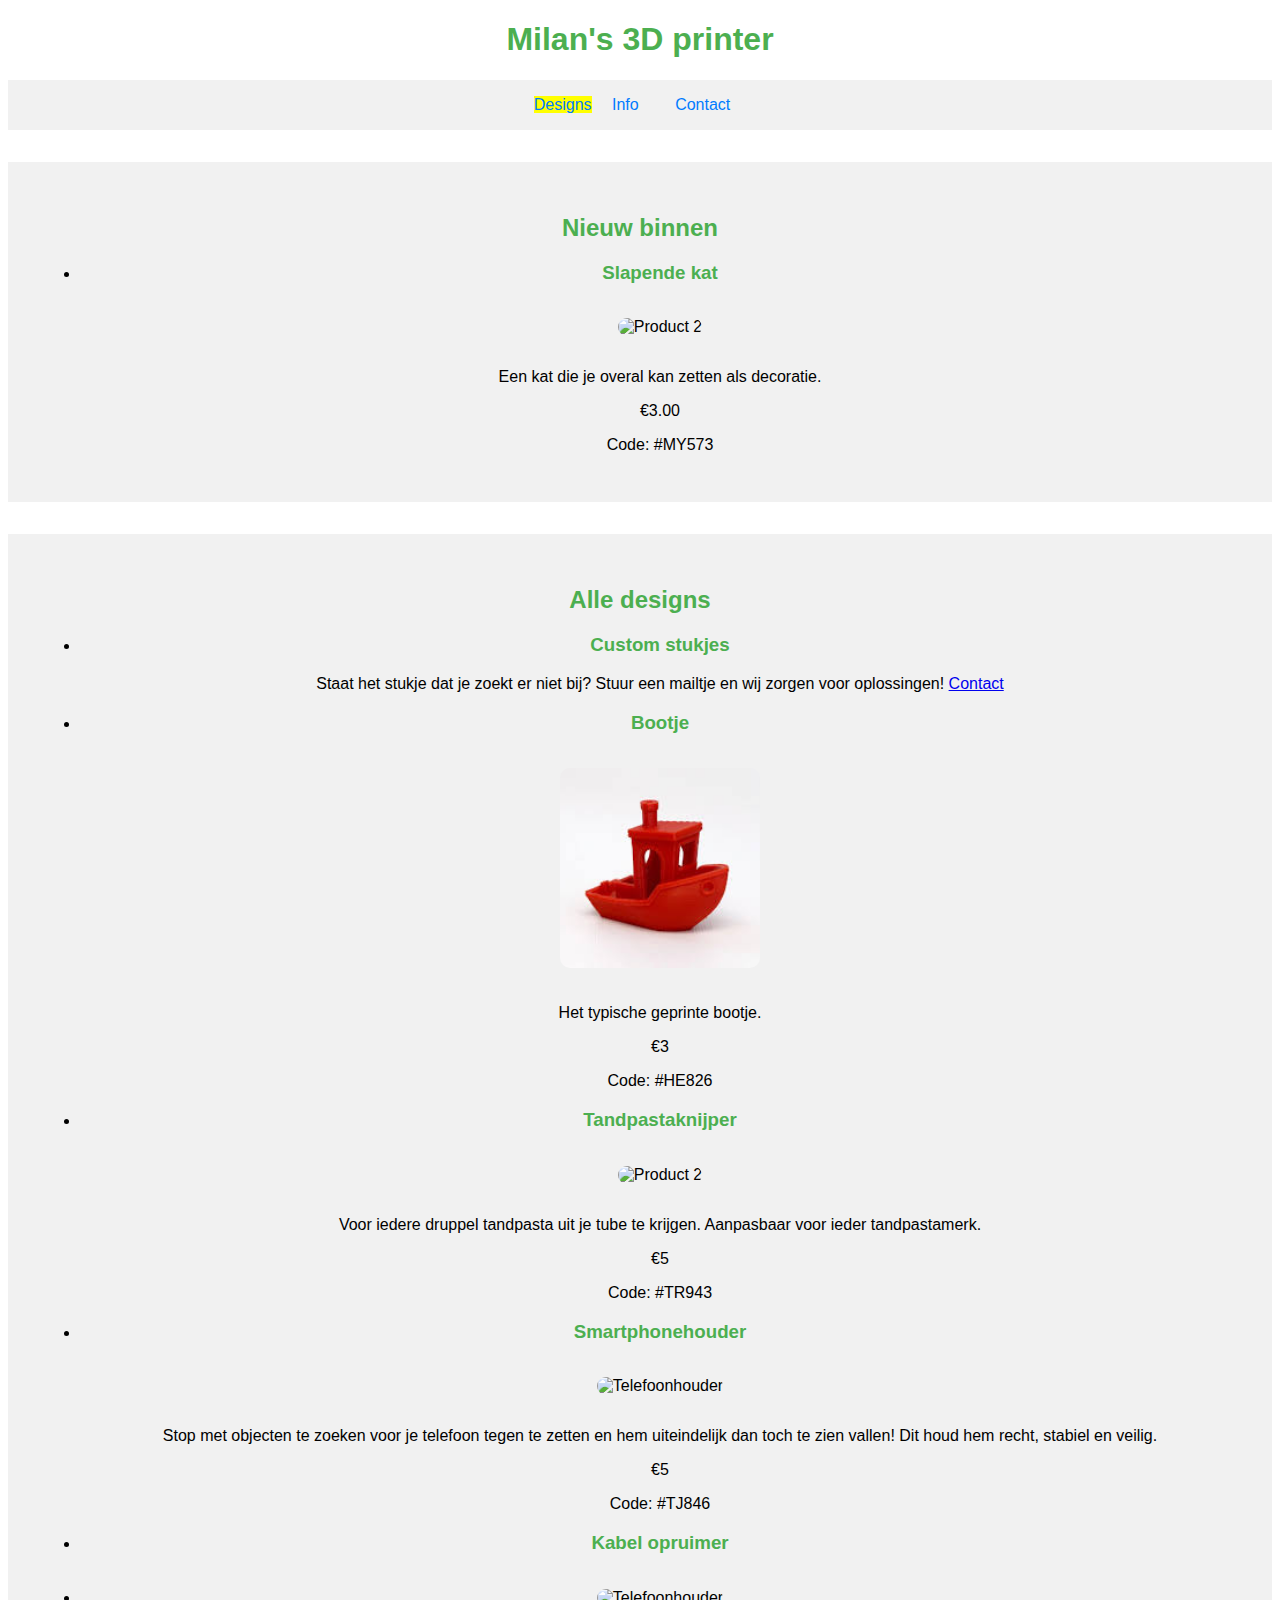
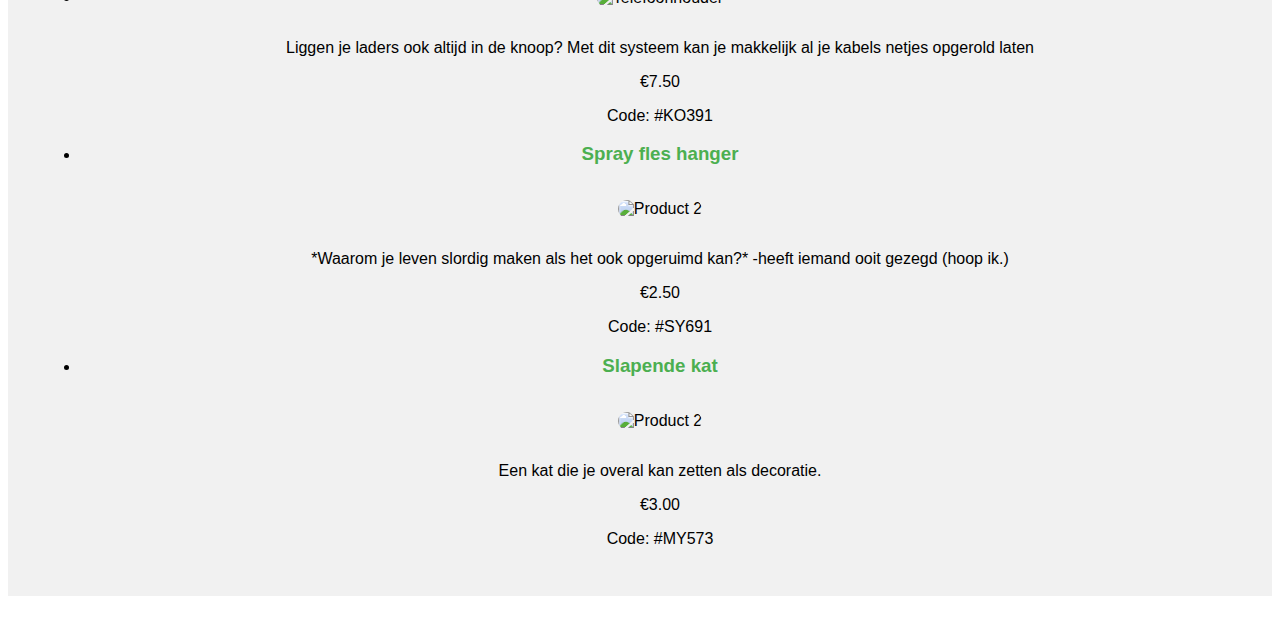
==== Index.html @ 8955dfba "Add files via upload" ====
<!DOCTYPE html>
<html>
  <head>
     
    <link rel="icon" href="https://i.postimg.cc/tJYqffQd/yes.png" type="image/x-icon">
    <title>Milan's 3D printer</title>
    <link rel="stylesheet" href="/Opmaak/style.CSS">
  
  </head>
  <body>
    <h1>Milan's 3D printer</h1>
    <nav>
      <ul>
        <mark><a href="/Index.html">Designs</a></mark>
        <li><a href="/subpaginas/Info.html">Info</a></li>
        <li><a href="/subpaginas/contact.html">Contact</a></li>
      </ul>
    </nav>
    <section id="featured-products">
      <h2>Nieuw binnen</h2>
      <ul>
      
       <li>
        <h3>Slapende kat</h3>
        <img src="https://i.postimg.cc/BQJcLf97/292cde6a-dcd0-4b25-b002-bbda59b0103d.jpg" alt="Product 2">
        <p>Een kat die je overal kan zetten als decoratie.
          <p>€3.00</p>  Code: #MY573</p>
     </li>  
      </ul>
    </section>
    <section id="all-products">
      <h2>Alle designs</h2>
      <ul>
      <li><h3>Custom stukjes</h3>
        <p>Staat het stukje dat je zoekt er niet bij? Stuur een mailtje en wij zorgen voor oplossingen! 
          <a href="/subpaginas/contact.html">Contact</a></li> </p>
        

      </li>

        <li>
          <h3>Bootje</h3>
          <img src="[data-uri]" alt="Bootje">
          <p>Het typische geprinte bootje.</p>
               <p>€3</p> 
                Code: #HE826
          </p>
        </li>
        
          <li>
            <h3>Tandpastaknijper</h3>
            <img src="https://media.printables.com/media/prints/127610/images/1229690_1086cbc6-46b8-4062-94be-05b63dc11327/thumbs/cover/640x480/jpg/20220201_220752.webp" alt="Product 2">
            <p>Voor iedere druppel tandpasta uit je tube te krijgen. Aanpasbaar voor ieder tandpastamerk.
              <p>€5</p>  Code: #TR943</p>
         </li>  
         <li>
          <h3>Smartphonehouder</h3>
          <img src="https://media.printables.com/media/prints/109551/images/1083144_85fcf989-e51f-4b82-83f9-b8be593ac87a/thumbs/cover/640x480/jpg/phone-holder3.webp" alt="Telefoonhouder">
          <p>Stop met objecten te zoeken voor je telefoon tegen te zetten en hem uiteindelijk dan toch te zien vallen! Dit houd hem recht, stabiel en veilig.<p>€5</p>  Code: #TJ846 </p>
        </li>
       
        <li>
          <h3>Kabel opruimer</h3>
          <li>
            <img src="https://media.printables.com/media/prints/289859/images/2570183_648de6fd-88b1-4b38-8e17-622f8c7ab4b0/thumbs/cover/640x480/jpg/img_4073.webp" alt="Telefoonhouder">
            <p>Liggen je laders ook altijd in de knoop? Met dit systeem kan je makkelijk al je kabels netjes opgerold laten  <p>€7.50</p> Code: #KO391</p>
          </li>     
        <li>
            <h3>Spray fles hanger</h3>
            <img src="https://media.printables.com/media/prints/286256/images/2525332_be40ef89-47d6-41dd-97b9-e88a7d4bd1e7/thumbs/cover/1280x960/jpg/20220930_152315.webp" alt="Product 2">
            <p>*Waarom je leven slordig maken als het ook opgeruimd kan?* -heeft iemand ooit gezegd (hoop ik.)
              <p>€2.50</p>  Code: #SY691</p>
         </li>  
         <li>
            <h3>Slapende kat</h3>
            <img src="https://i.postimg.cc/BQJcLf97/292cde6a-dcd0-4b25-b002-bbda59b0103d.jpg" alt="Product 2">
            <p>Een kat die je overal kan zetten als decoratie.
              <p>€3.00</p>  Code: #MY573</p>
         </li>  
        </li>
---- Opmaak/style.CSS ----
.content {
  width: 1;
}

body {
    font-family: Arial, sans-serif;
    text-align: center;
  }
  h1, h2, h3 {
    color: #4CAF50;
  }
  nav {
    background-color: #f1f1f1;
    padding: 1em;
    text-align: center;
  }
  nav ul {
    list-style-type: none;
    margin: 0;
    padding: 0;
  }
  nav li {
    display: inline-block;
    margin: 0 1em;
  }
  nav a {
    color: #007bff;
    text-decoration: none;
  }
  section {
    background-color: #f1f1f1;
    padding: 2em;
    margin: 2em 0;
  }
  img {
    width: 200px;
    height: 200px;
    object-fit: cover;
    object-position: center;
    border-radius: 10px;
    margin: 1em;
  }
  button {
    background-color: #4CAF50;
    color: white;
    padding: 0.5em 1em;
    border: none;
    border-radius: 5px;
    cursor: pointer;
  }
  @media only screen and (max-width: 600px) {
    body {
      font-size: 20px;
    }
    /* Make the font size larger for clickable elements */
    a, button, h1, h2, h3 {
      font-size: 18px;
    }
  }
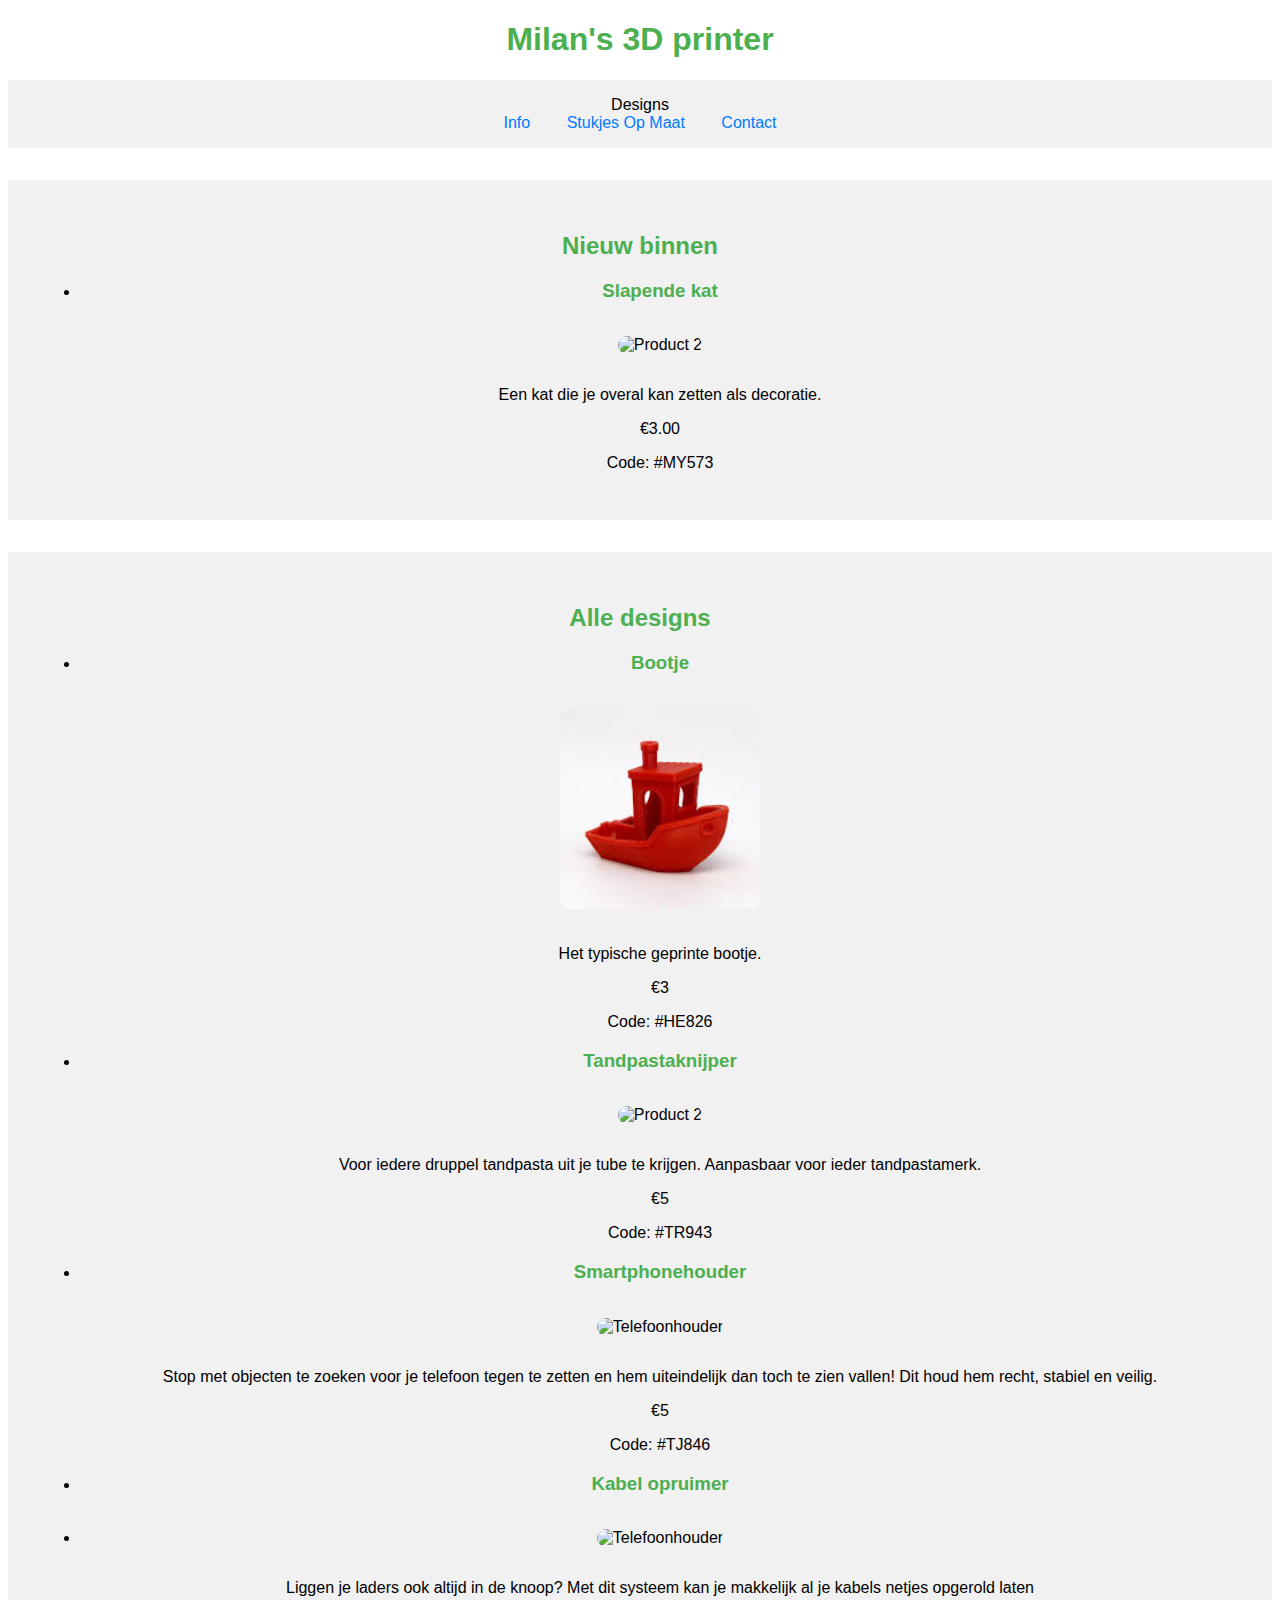
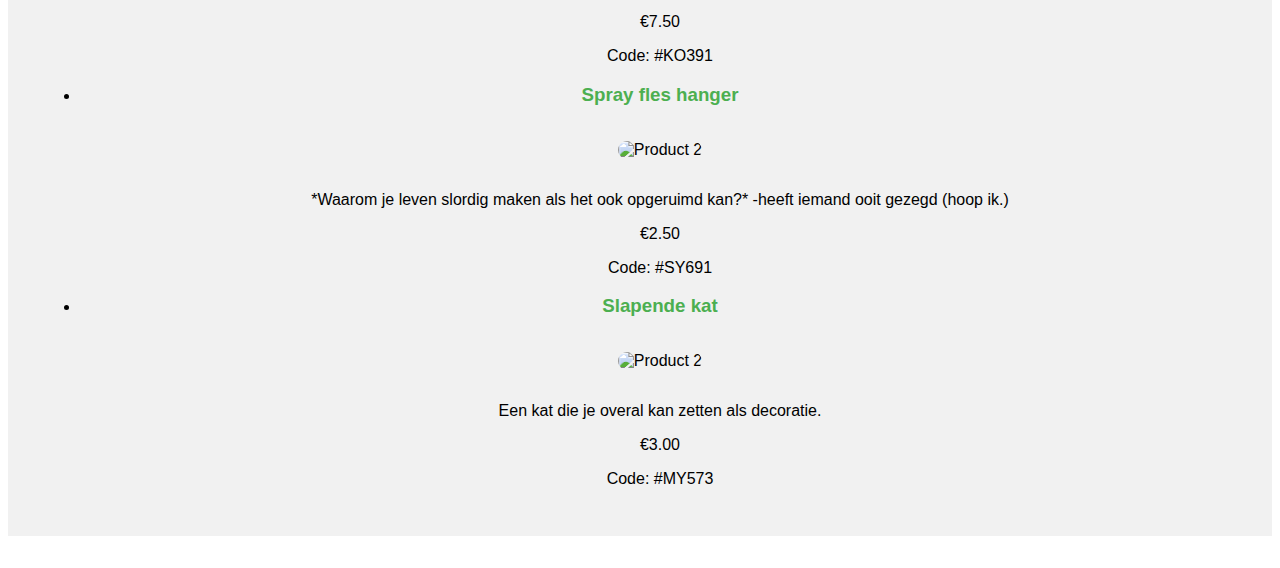
==== commit f2b81358: "Update Index.html" ====
--- a/Index.html
+++ b/Index.html
@@ -11,10 +11,11 @@
     <h1>Milan's 3D printer</h1>
     <nav>
       <ul>
-        <mark><a href="/Index.html">Designs</a></mark>
+        <div class="text">Designs</div>
         <li><a href="/subpaginas/Info.html">Info</a></li>
+        <li><a href="../subpaginas/custom.html">Stukjes Op Maat</a></li>
         <li><a href="/subpaginas/contact.html">Contact</a></li>
-      </ul>
+     </ul>
     </nav>
     <section id="featured-products">
       <h2>Nieuw binnen</h2>
@@ -31,11 +32,7 @@
     <section id="all-products">
       <h2>Alle designs</h2>
       <ul>
-      <li><h3>Custom stukjes</h3>
-        <p>Staat het stukje dat je zoekt er niet bij? Stuur een mailtje en wij zorgen voor oplossingen! 
-          <a href="/subpaginas/contact.html">Contact</a></li> </p>
-        
-
+     
       </li>
 
         <li>
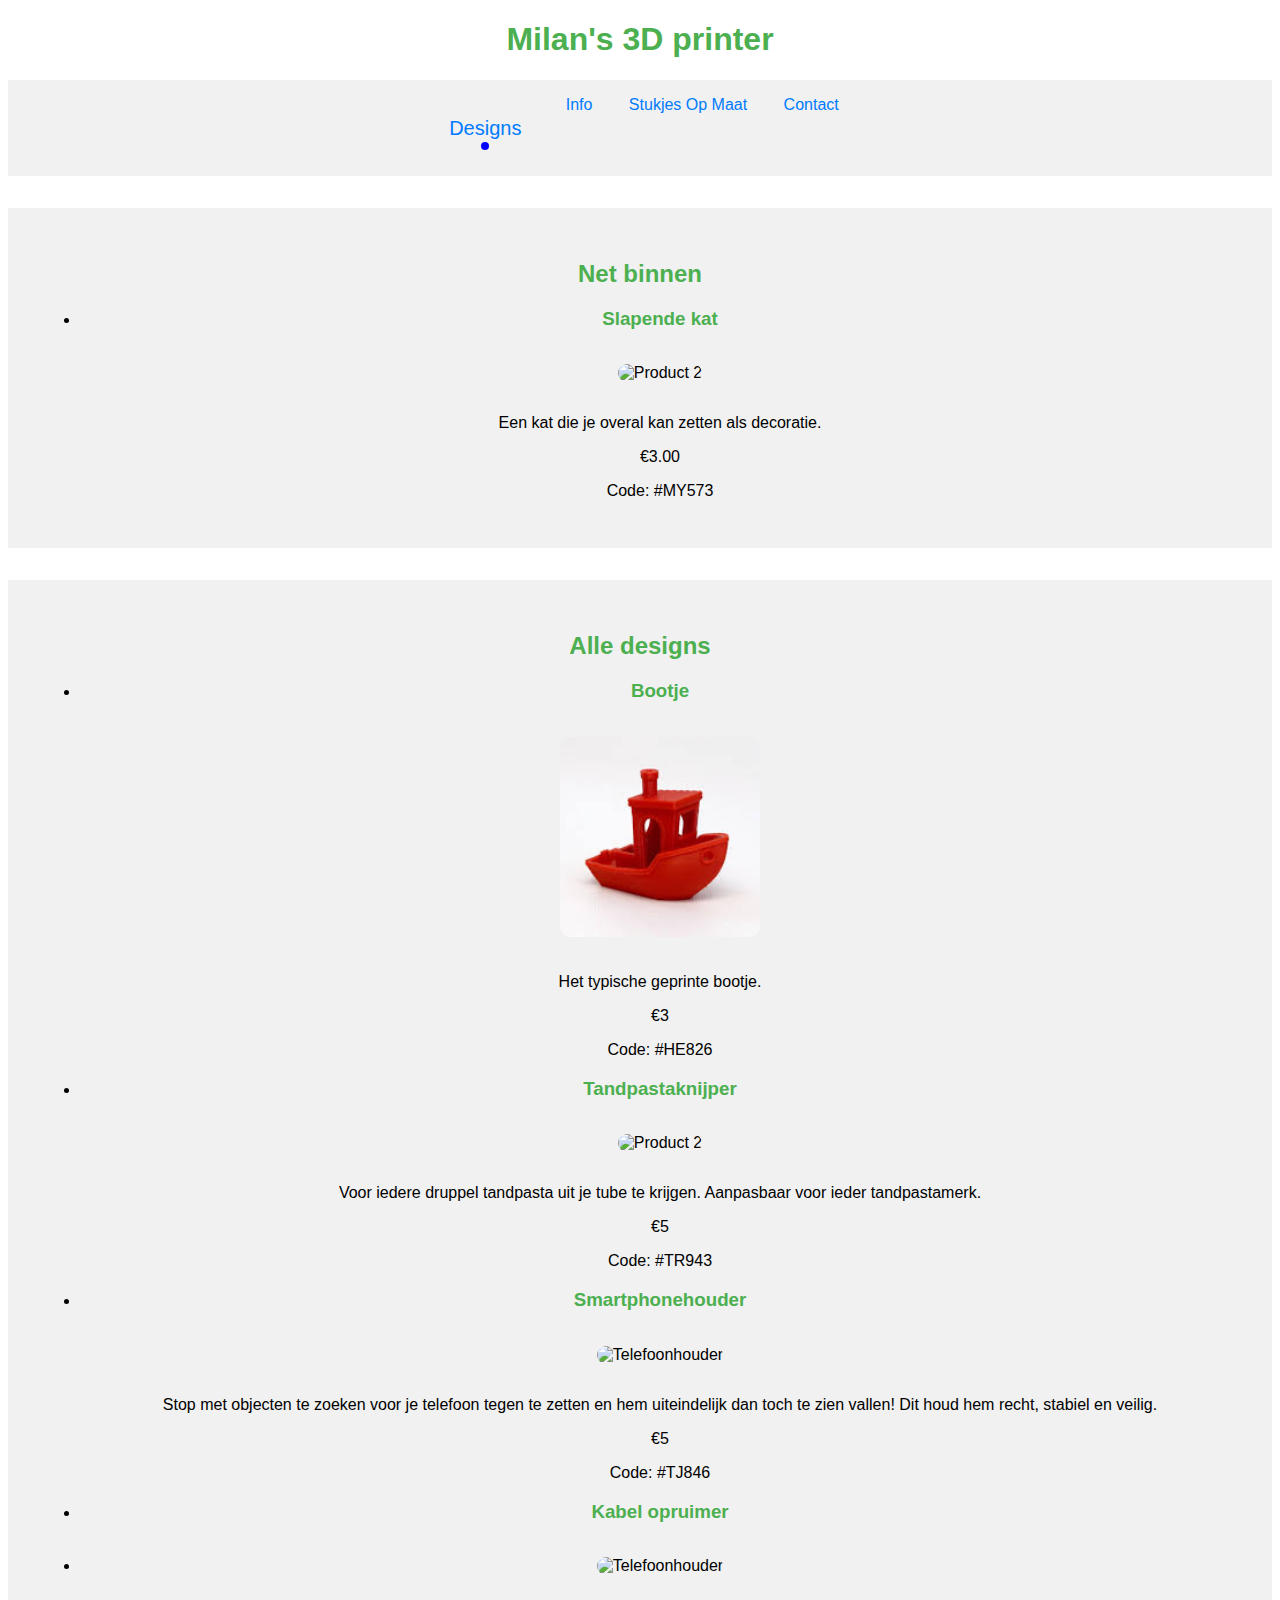
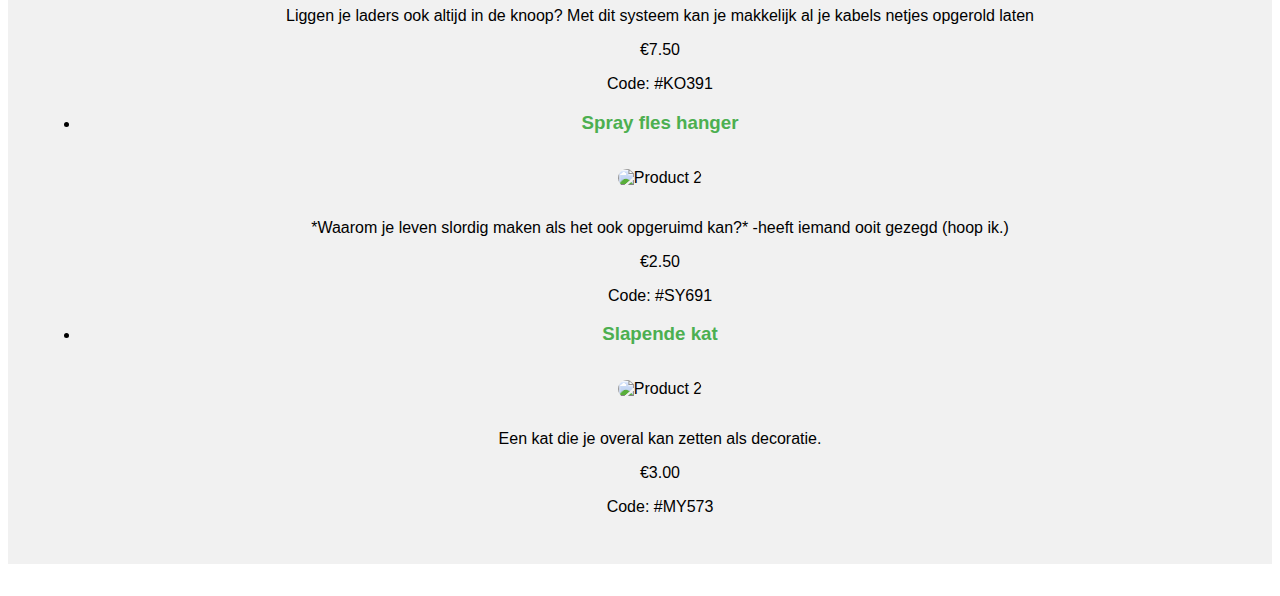
==== commit 4ede9cb7: "Update Index.html" ====
--- a/Index.html
+++ b/Index.html
@@ -18,7 +18,7 @@
      </ul>
     </nav>
     <section id="featured-products">
-      <h2>Nieuw binnen</h2>
+      <h2>Net binnen</h2>
       <ul>
       
        <li>
--- a/Opmaak/style.CSS
+++ b/Opmaak/style.CSS
@@ -5,6 +5,7 @@
 body {
     font-family: Arial, sans-serif;
     text-align: center;
+   
   }
   h1, h2, h3 {
     color: #4CAF50;
@@ -57,4 +58,31 @@
       font-size: 18px;
     }
   }
+  body { text-align: center; }
 
+  .text {
+    display: inline-block;
+    vertical-align: top;
+    padding-bottom: 10px;
+    position: relative;
+    text-align: center;
+    padding: 20px 10px;
+    line-height: 24px;
+    min-width: 100px;
+    background: #f1f1f1;
+    font-size: 20px;
+    color: #007bff;
+  }
+  
+  .text::before {
+    transform: translateX(-50%);
+    border-radius: 100%;
+    position: absolute;
+    background: blue;
+    bottom: 10px;
+    height: 8px;
+    content: '';
+    width: 8px;
+    left: 50%;
+  }
+
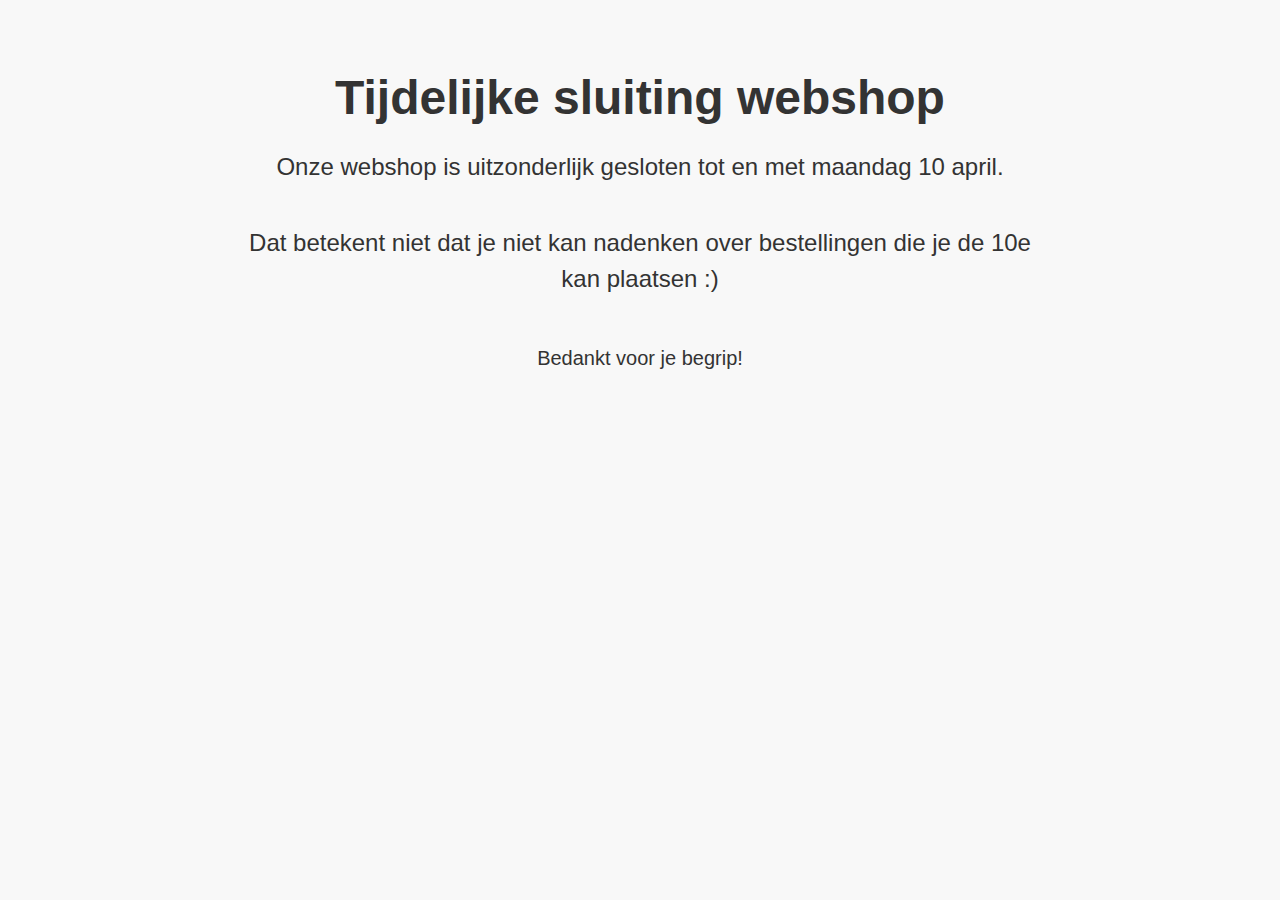
==== commit 7959a06c: "Update Index.html" ====
--- a/Index.html
+++ b/Index.html
@@ -1,78 +1,50 @@
 <!DOCTYPE html>
 <html>
-  <head>
-     
-    <link rel="icon" href="https://i.postimg.cc/tJYqffQd/yes.png" type="image/x-icon">
-    <title>Milan's 3D printer</title>
-    <link rel="stylesheet" href="/Opmaak/style.CSS">
-  
-  </head>
-  <body>
-    <h1>Milan's 3D printer</h1>
-    <nav>
-      <ul>
-        <div class="text">Designs</div>
-        <li><a href="/subpaginas/Info.html">Info</a></li>
-        <li><a href="../subpaginas/custom.html">Stukjes Op Maat</a></li>
-        <li><a href="/subpaginas/contact.html">Contact</a></li>
-     </ul>
-    </nav>
-    <section id="featured-products">
-      <h2>Net binnen</h2>
-      <ul>
-      
-       <li>
-        <h3>Slapende kat</h3>
-        <img src="https://i.postimg.cc/BQJcLf97/292cde6a-dcd0-4b25-b002-bbda59b0103d.jpg" alt="Product 2">
-        <p>Een kat die je overal kan zetten als decoratie.
-          <p>€3.00</p>  Code: #MY573</p>
-     </li>  
-      </ul>
-    </section>
-    <section id="all-products">
-      <h2>Alle designs</h2>
-      <ul>
-     
-      </li>
+<head>
+	<title>Webshop Tijdelijk Gesloten</title>
+	<style>
+		body {
+			background-color: #F8F8F8;
+			font-family: Arial, sans-serif;
+			color: #333;
+			margin: 0;
+			padding: 0;
+		}
 
-        <li>
-          <h3>Bootje</h3>
-          <img src="[data-uri]" alt="Bootje">
-          <p>Het typische geprinte bootje.</p>
-               <p>€3</p> 
-                Code: #HE826
-          </p>
-        </li>
-        
-          <li>
-            <h3>Tandpastaknijper</h3>
-            <img src="https://media.printables.com/media/prints/127610/images/1229690_1086cbc6-46b8-4062-94be-05b63dc11327/thumbs/cover/640x480/jpg/20220201_220752.webp" alt="Product 2">
-            <p>Voor iedere druppel tandpasta uit je tube te krijgen. Aanpasbaar voor ieder tandpastamerk.
-              <p>€5</p>  Code: #TR943</p>
-         </li>  
-         <li>
-          <h3>Smartphonehouder</h3>
-          <img src="https://media.printables.com/media/prints/109551/images/1083144_85fcf989-e51f-4b82-83f9-b8be593ac87a/thumbs/cover/640x480/jpg/phone-holder3.webp" alt="Telefoonhouder">
-          <p>Stop met objecten te zoeken voor je telefoon tegen te zetten en hem uiteindelijk dan toch te zien vallen! Dit houd hem recht, stabiel en veilig.<p>€5</p>  Code: #TJ846 </p>
-        </li>
-       
-        <li>
-          <h3>Kabel opruimer</h3>
-          <li>
-            <img src="https://media.printables.com/media/prints/289859/images/2570183_648de6fd-88b1-4b38-8e17-622f8c7ab4b0/thumbs/cover/640x480/jpg/img_4073.webp" alt="Telefoonhouder">
-            <p>Liggen je laders ook altijd in de knoop? Met dit systeem kan je makkelijk al je kabels netjes opgerold laten  <p>€7.50</p> Code: #KO391</p>
-          </li>     
-        <li>
-            <h3>Spray fles hanger</h3>
-            <img src="https://media.printables.com/media/prints/286256/images/2525332_be40ef89-47d6-41dd-97b9-e88a7d4bd1e7/thumbs/cover/1280x960/jpg/20220930_152315.webp" alt="Product 2">
-            <p>*Waarom je leven slordig maken als het ook opgeruimd kan?* -heeft iemand ooit gezegd (hoop ik.)
-              <p>€2.50</p>  Code: #SY691</p>
-         </li>  
-         <li>
-            <h3>Slapende kat</h3>
-            <img src="https://i.postimg.cc/BQJcLf97/292cde6a-dcd0-4b25-b002-bbda59b0103d.jpg" alt="Product 2">
-            <p>Een kat die je overal kan zetten als decoratie.
-              <p>€3.00</p>  Code: #MY573</p>
-         </li>  
-        </li>
+		.container {
+			max-width: 800px;
+			margin: 0 auto;
+			padding: 20px;
+		}
 
+		h1 {
+			font-size: 48px;
+			text-align: center;
+			margin-top: 50px;
+			margin-bottom: 20px;
+		}
+
+		p {
+			font-size: 24px;
+			line-height: 1.5;
+			text-align: center;
+			margin-bottom: 40px;
+		}
+
+		.message {
+			font-size: 20px;
+			text-align: center;
+			margin-top: 50px;
+			margin-bottom: 20px;
+		}
+	</style>
+</head>
+<body>
+	<div class="container">
+		<h1>Tijdelijke sluiting webshop</h1>
+		<p>Onze webshop is uitzonderlijk gesloten tot en met maandag 10 april.</p>
+		<p>Dat betekent niet dat je niet kan nadenken over bestellingen die je de 10e kan plaatsen :)</p>
+		<div class="message">Bedankt voor je begrip!</div>
+	</div>
+</body>
+</html>
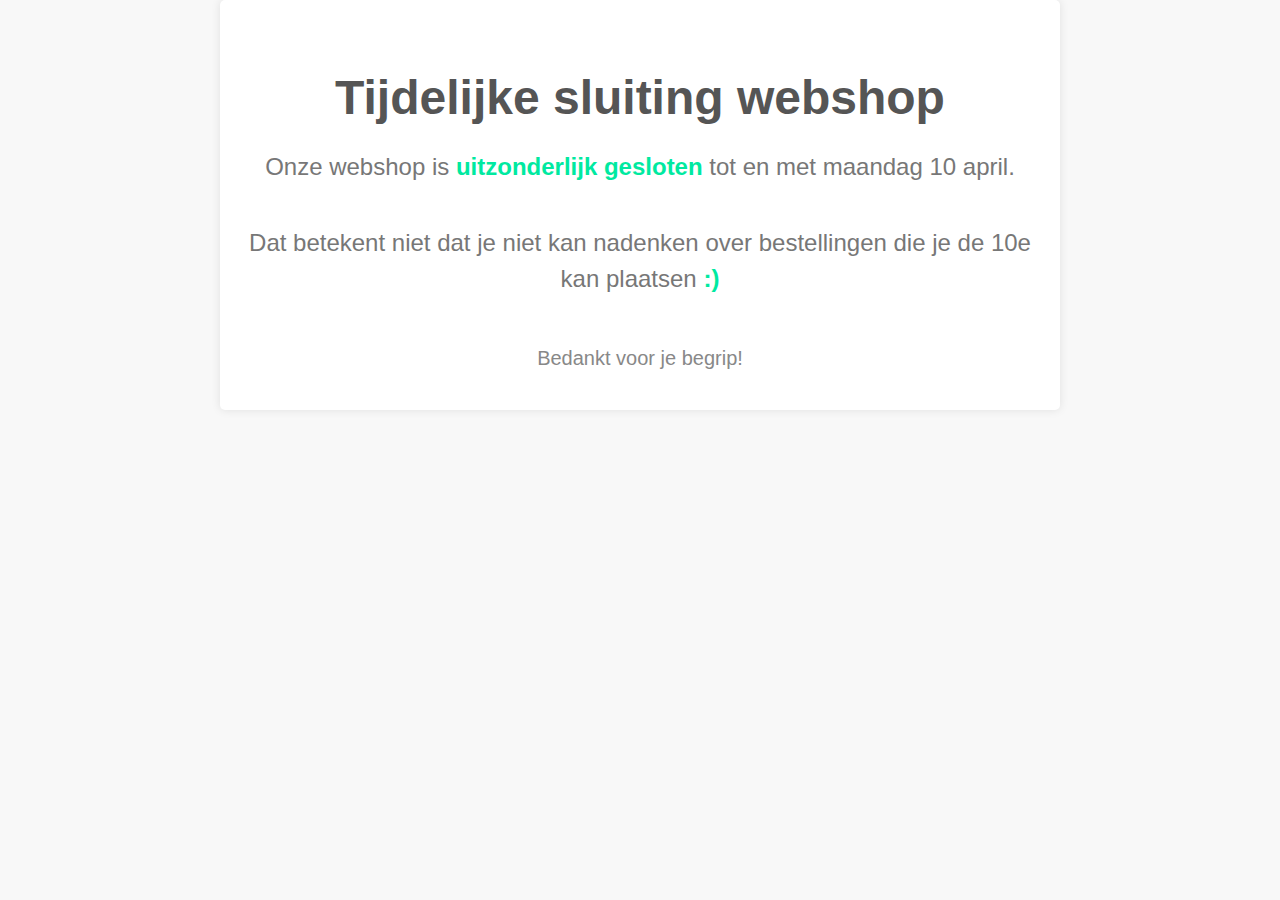
==== commit 17178c0e: "Update Index.html" ====
--- a/Index.html
+++ b/Index.html
@@ -15,6 +15,9 @@
 			max-width: 800px;
 			margin: 0 auto;
 			padding: 20px;
+			background-color: #fff;
+			box-shadow: 0px 0px 10px rgba(0,0,0,0.1);
+			border-radius: 5px;
 		}
 
 		h1 {
@@ -22,6 +25,7 @@
 			text-align: center;
 			margin-top: 50px;
 			margin-bottom: 20px;
+			color: #555;
 		}
 
 		p {
@@ -29,6 +33,7 @@
 			line-height: 1.5;
 			text-align: center;
 			margin-bottom: 40px;
+			color: #777;
 		}
 
 		.message {
@@ -36,14 +41,20 @@
 			text-align: center;
 			margin-top: 50px;
 			margin-bottom: 20px;
+			color: #888;
+		}
+		
+		.highlight {
+			color: #00E9A0;
+			font-weight: bold;
 		}
 	</style>
 </head>
 <body>
 	<div class="container">
 		<h1>Tijdelijke sluiting webshop</h1>
-		<p>Onze webshop is uitzonderlijk gesloten tot en met maandag 10 april.</p>
-		<p>Dat betekent niet dat je niet kan nadenken over bestellingen die je de 10e kan plaatsen :)</p>
+		<p>Onze webshop is <span class="highlight">uitzonderlijk gesloten</span> tot en met maandag 10 april.</p>
+		<p>Dat betekent niet dat je niet kan nadenken over bestellingen die je de 10e kan plaatsen <span class="highlight">:)</span></p>
 		<div class="message">Bedankt voor je begrip!</div>
 	</div>
 </body>
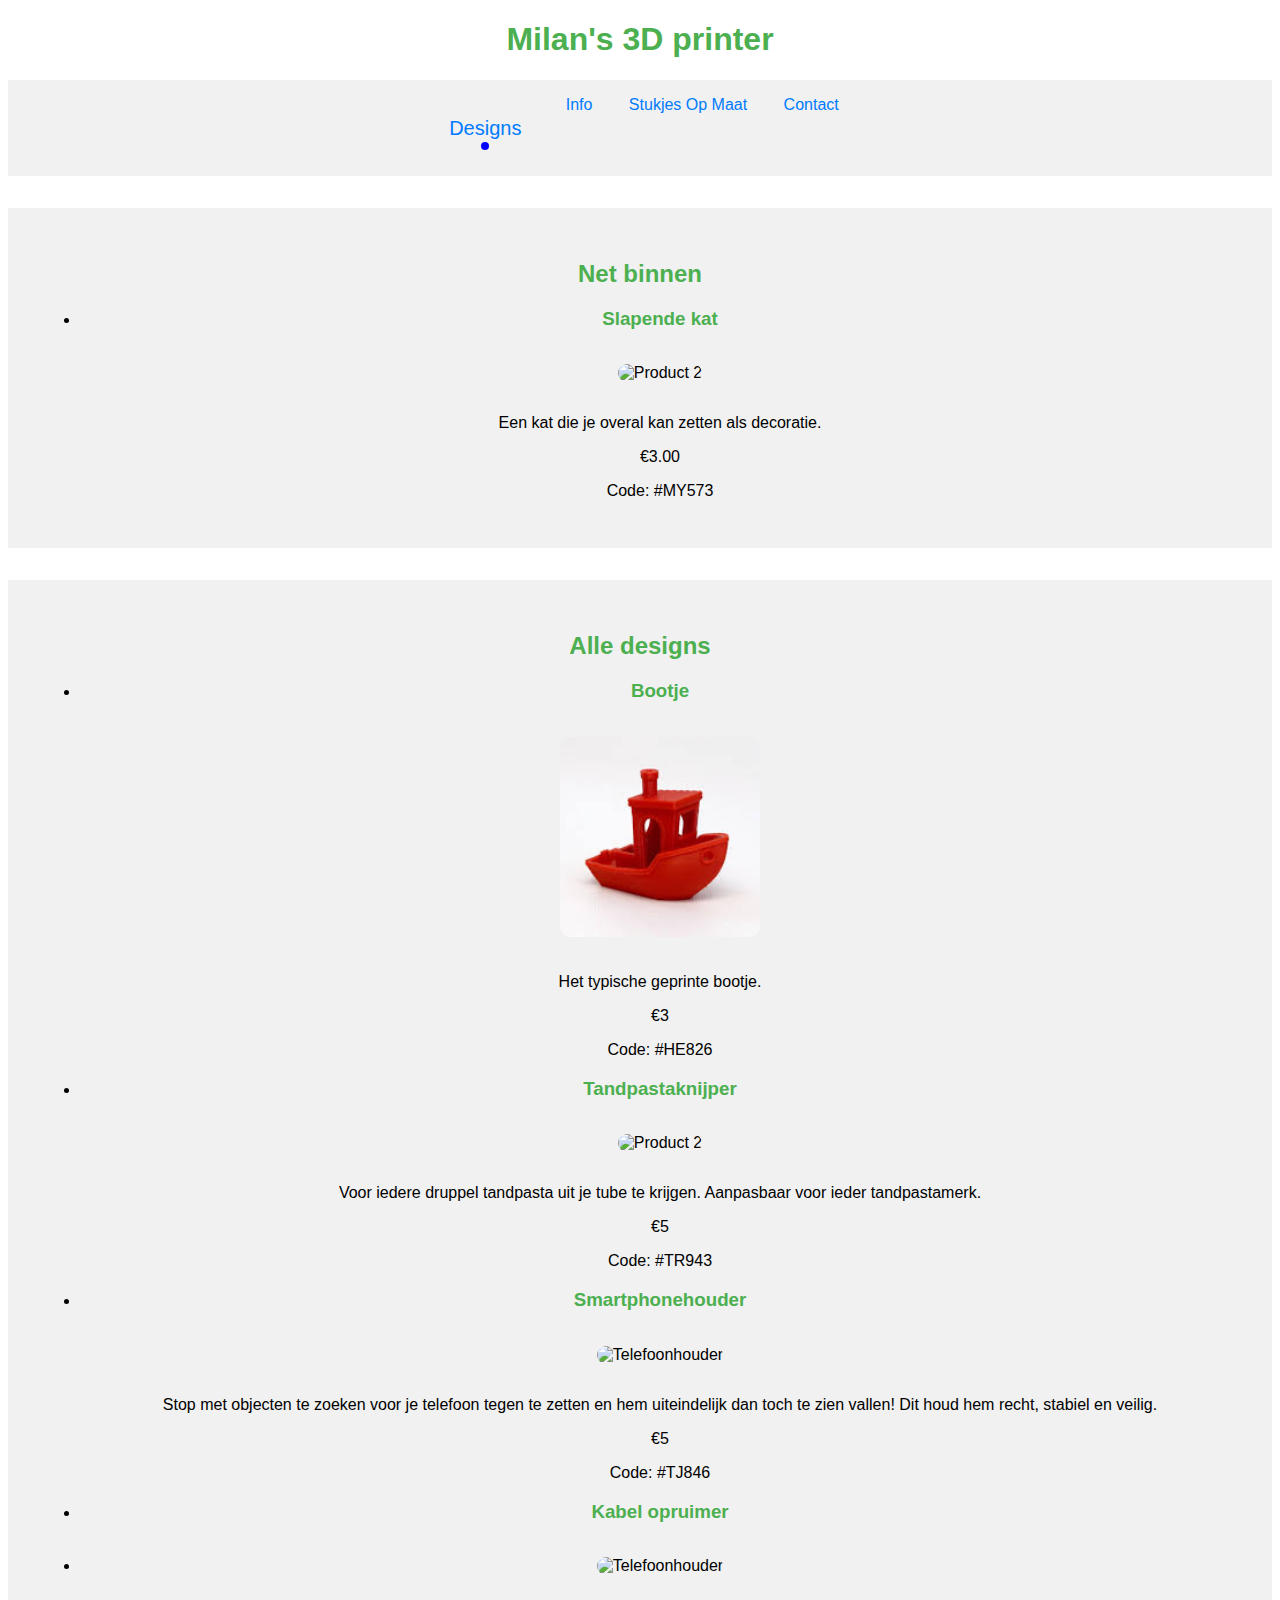
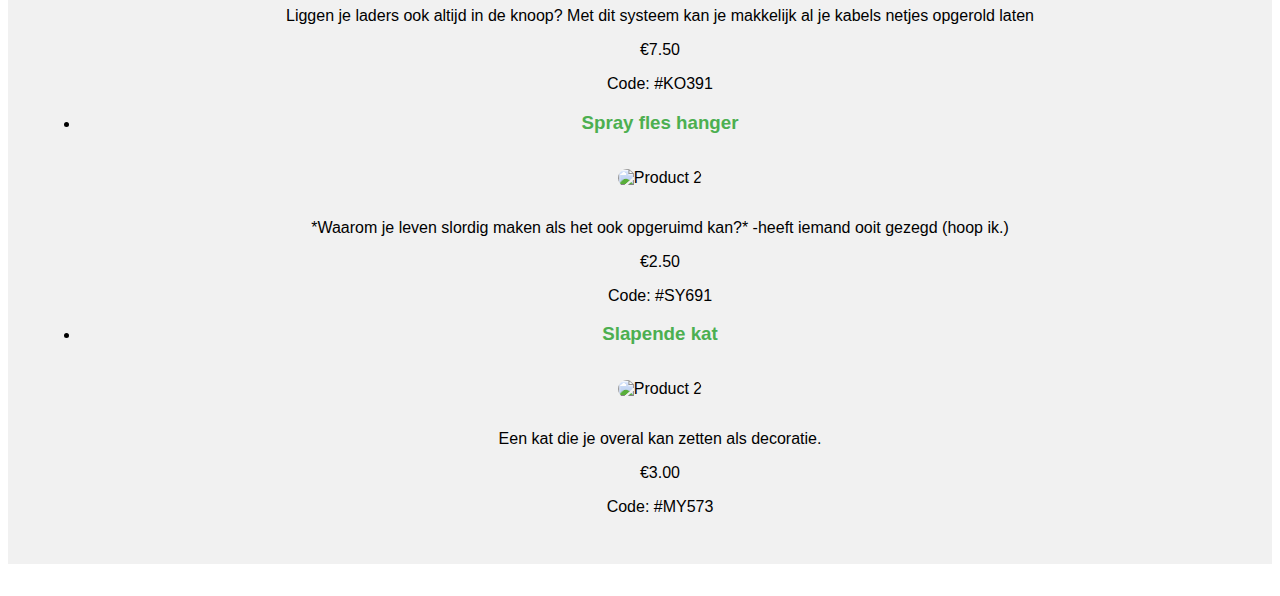
==== commit 5c48c7a7: "Add files via upload" ====
--- a/Index.html
+++ b/Index.html
@@ -1,61 +1,78 @@
 <!DOCTYPE html>
 <html>
-<head>
-	<title>Webshop Tijdelijk Gesloten</title>
-	<style>
-		body {
-			background-color: #F8F8F8;
-			font-family: Arial, sans-serif;
-			color: #333;
-			margin: 0;
-			padding: 0;
-		}
+  <head>
+     
+    <link rel="icon" href="https://i.postimg.cc/tJYqffQd/yes.png" type="image/x-icon">
+    <title>Milan's 3D printer</title>
+    <link rel="stylesheet" href="/Opmaak/style.CSS">
+  
+  </head>
+  <body>
+    <h1>Milan's 3D printer</h1>
+    <nav>
+      <ul>
+        <div class="text">Designs</div>
+        <li><a href="/subpaginas/Info.html">Info</a></li>
+        <li><a href="../subpaginas/custom.html">Stukjes Op Maat</a></li>
+        <li><a href="/subpaginas/contact.html">Contact</a></li>
+     </ul>
+    </nav>
+    <section id="featured-products">
+      <h2>Net binnen</h2>
+      <ul>
+      
+       <li>
+        <h3>Slapende kat</h3>
+        <img src="https://i.postimg.cc/BQJcLf97/292cde6a-dcd0-4b25-b002-bbda59b0103d.jpg" alt="Product 2">
+        <p>Een kat die je overal kan zetten als decoratie.
+          <p>€3.00</p>  Code: #MY573</p>
+     </li>  
+      </ul>
+    </section>
+    <section id="all-products">
+      <h2>Alle designs</h2>
+      <ul>
+     
+      </li>
 
-		.container {
-			max-width: 800px;
-			margin: 0 auto;
-			padding: 20px;
-			background-color: #fff;
-			box-shadow: 0px 0px 10px rgba(0,0,0,0.1);
-			border-radius: 5px;
-		}
+        <li>
+          <h3>Bootje</h3>
+          <img src="[data-uri]" alt="Bootje">
+          <p>Het typische geprinte bootje.</p>
+               <p>€3</p> 
+                Code: #HE826
+          </p>
+        </li>
+        
+          <li>
+            <h3>Tandpastaknijper</h3>
+            <img src="https://media.printables.com/media/prints/127610/images/1229690_1086cbc6-46b8-4062-94be-05b63dc11327/thumbs/cover/640x480/jpg/20220201_220752.webp" alt="Product 2">
+            <p>Voor iedere druppel tandpasta uit je tube te krijgen. Aanpasbaar voor ieder tandpastamerk.
+              <p>€5</p>  Code: #TR943</p>
+         </li>  
+         <li>
+          <h3>Smartphonehouder</h3>
+          <img src="https://media.printables.com/media/prints/109551/images/1083144_85fcf989-e51f-4b82-83f9-b8be593ac87a/thumbs/cover/640x480/jpg/phone-holder3.webp" alt="Telefoonhouder">
+          <p>Stop met objecten te zoeken voor je telefoon tegen te zetten en hem uiteindelijk dan toch te zien vallen! Dit houd hem recht, stabiel en veilig.<p>€5</p>  Code: #TJ846 </p>
+        </li>
+       
+        <li>
+          <h3>Kabel opruimer</h3>
+          <li>
+            <img src="https://media.printables.com/media/prints/289859/images/2570183_648de6fd-88b1-4b38-8e17-622f8c7ab4b0/thumbs/cover/640x480/jpg/img_4073.webp" alt="Telefoonhouder">
+            <p>Liggen je laders ook altijd in de knoop? Met dit systeem kan je makkelijk al je kabels netjes opgerold laten  <p>€7.50</p> Code: #KO391</p>
+          </li>     
+        <li>
+            <h3>Spray fles hanger</h3>
+            <img src="https://media.printables.com/media/prints/286256/images/2525332_be40ef89-47d6-41dd-97b9-e88a7d4bd1e7/thumbs/cover/1280x960/jpg/20220930_152315.webp" alt="Product 2">
+            <p>*Waarom je leven slordig maken als het ook opgeruimd kan?* -heeft iemand ooit gezegd (hoop ik.)
+              <p>€2.50</p>  Code: #SY691</p>
+         </li>  
+         <li>
+            <h3>Slapende kat</h3>
+            <img src="https://i.postimg.cc/BQJcLf97/292cde6a-dcd0-4b25-b002-bbda59b0103d.jpg" alt="Product 2">
+            <p>Een kat die je overal kan zetten als decoratie.
+              <p>€3.00</p>  Code: #MY573</p>
+         </li>  
+        </li>
 
-		h1 {
-			font-size: 48px;
-			text-align: center;
-			margin-top: 50px;
-			margin-bottom: 20px;
-			color: #555;
-		}
-
-		p {
-			font-size: 24px;
-			line-height: 1.5;
-			text-align: center;
-			margin-bottom: 40px;
-			color: #777;
-		}
-
-		.message {
-			font-size: 20px;
-			text-align: center;
-			margin-top: 50px;
-			margin-bottom: 20px;
-			color: #888;
-		}
-		
-		.highlight {
-			color: #00E9A0;
-			font-weight: bold;
-		}
-	</style>
-</head>
-<body>
-	<div class="container">
-		<h1>Tijdelijke sluiting webshop</h1>
-		<p>Onze webshop is <span class="highlight">uitzonderlijk gesloten</span> tot en met maandag 10 april.</p>
-		<p>Dat betekent niet dat je niet kan nadenken over bestellingen die je de 10e kan plaatsen <span class="highlight">:)</span></p>
-		<div class="message">Bedankt voor je begrip!</div>
-	</div>
-</body>
-</html>
--- a/Opmaak/style.CSS
+++ b/Opmaak/style.CSS
@@ -0,0 +1,88 @@
+.content {
+  width: 1;
+}
+
+body {
+    font-family: Arial, sans-serif;
+    text-align: center;
+   
+  }
+  h1, h2, h3 {
+    color: #4CAF50;
+  }
+  nav {
+    background-color: #f1f1f1;
+    padding: 1em;
+    text-align: center;
+  }
+  nav ul {
+    list-style-type: none;
+    margin: 0;
+    padding: 0;
+  }
+  nav li {
+    display: inline-block;
+    margin: 0 1em;
+  }
+  nav a {
+    color: #007bff;
+    text-decoration: none;
+  }
+  section {
+    background-color: #f1f1f1;
+    padding: 2em;
+    margin: 2em 0;
+  }
+  img {
+    width: 200px;
+    height: 200px;
+    object-fit: cover;
+    object-position: center;
+    border-radius: 10px;
+    margin: 1em;
+  }
+  button {
+    background-color: #4CAF50;
+    color: white;
+    padding: 0.5em 1em;
+    border: none;
+    border-radius: 5px;
+    cursor: pointer;
+  }
+  @media only screen and (max-width: 600px) {
+    body {
+      font-size: 20px;
+    }
+    /* Make the font size larger for clickable elements */
+    a, button, h1, h2, h3 {
+      font-size: 18px;
+    }
+  }
+  body { text-align: center; }
+
+  .text {
+    display: inline-block;
+    vertical-align: top;
+    padding-bottom: 10px;
+    position: relative;
+    text-align: center;
+    padding: 20px 10px;
+    line-height: 24px;
+    min-width: 100px;
+    background: #f1f1f1;
+    font-size: 20px;
+    color: #007bff;
+  }
+  
+  .text::before {
+    transform: translateX(-50%);
+    border-radius: 100%;
+    position: absolute;
+    background: blue;
+    bottom: 10px;
+    height: 8px;
+    content: '';
+    width: 8px;
+    left: 50%;
+  }
+
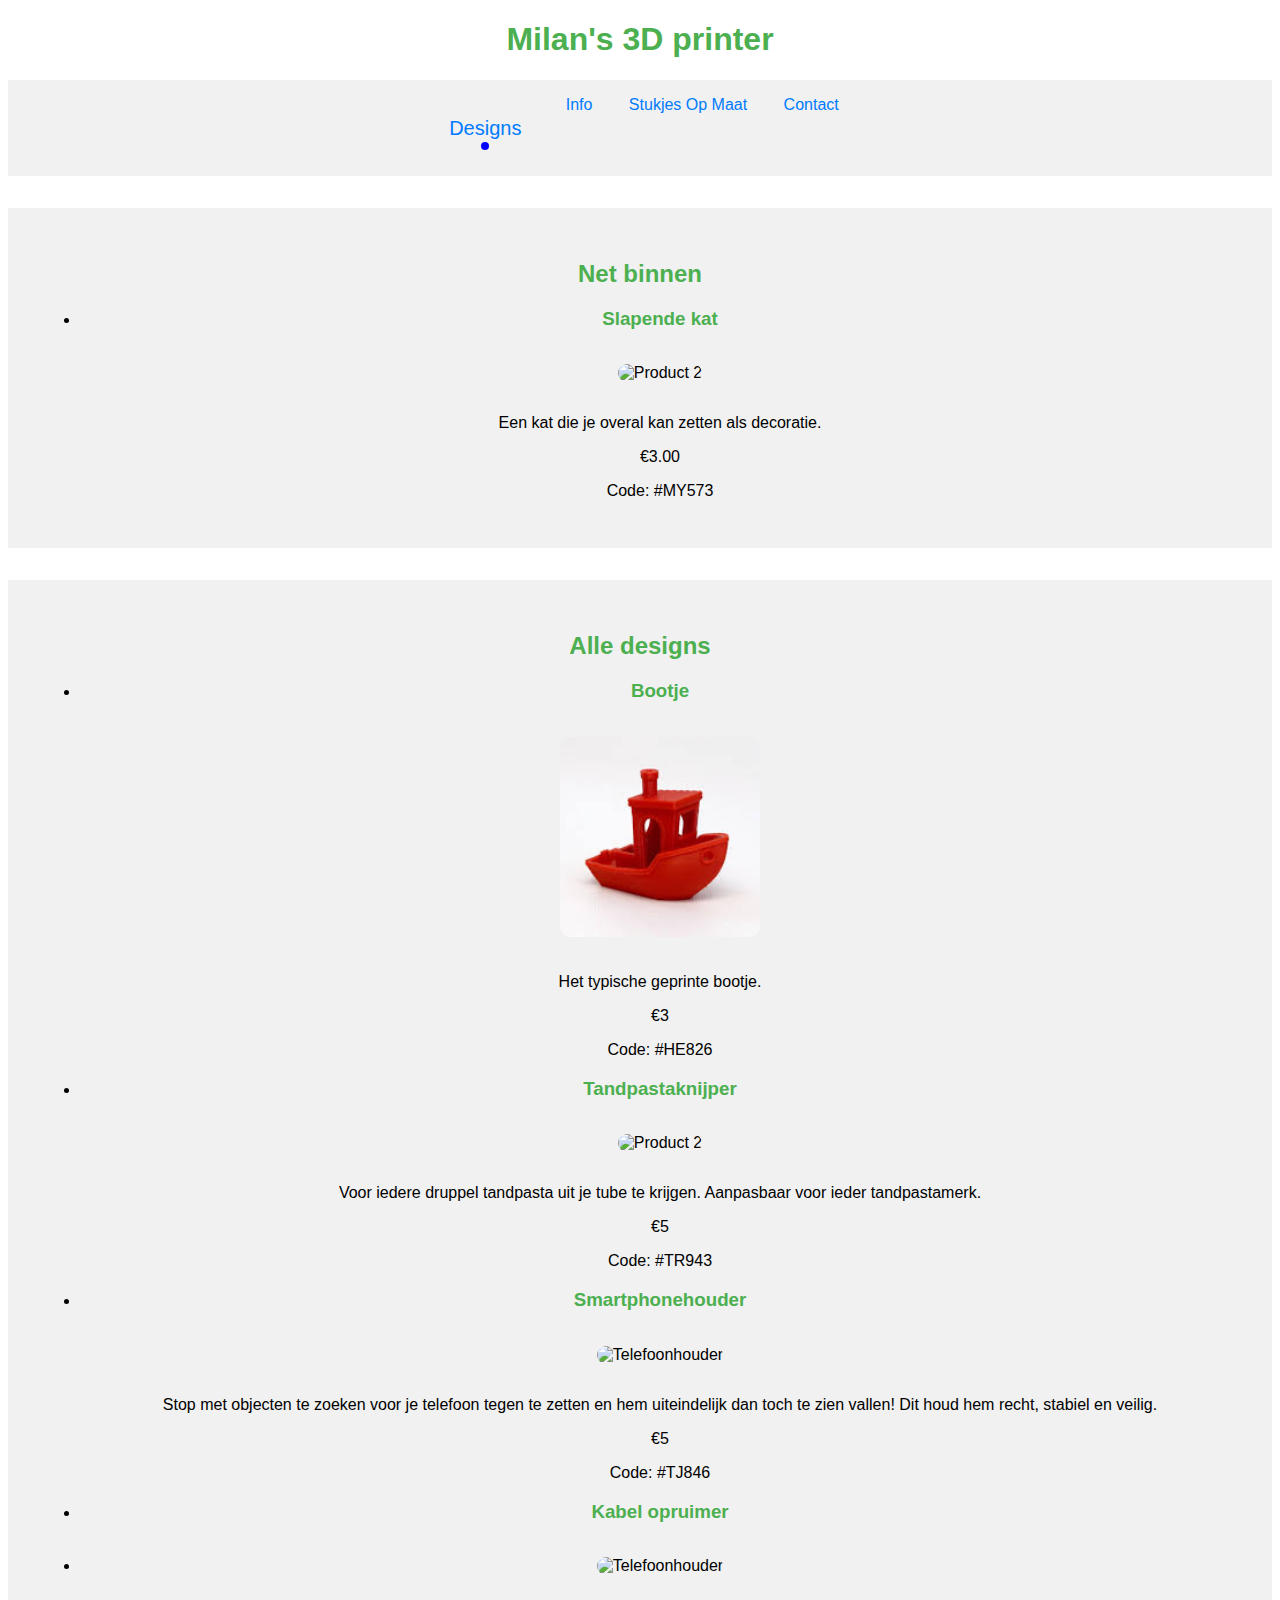
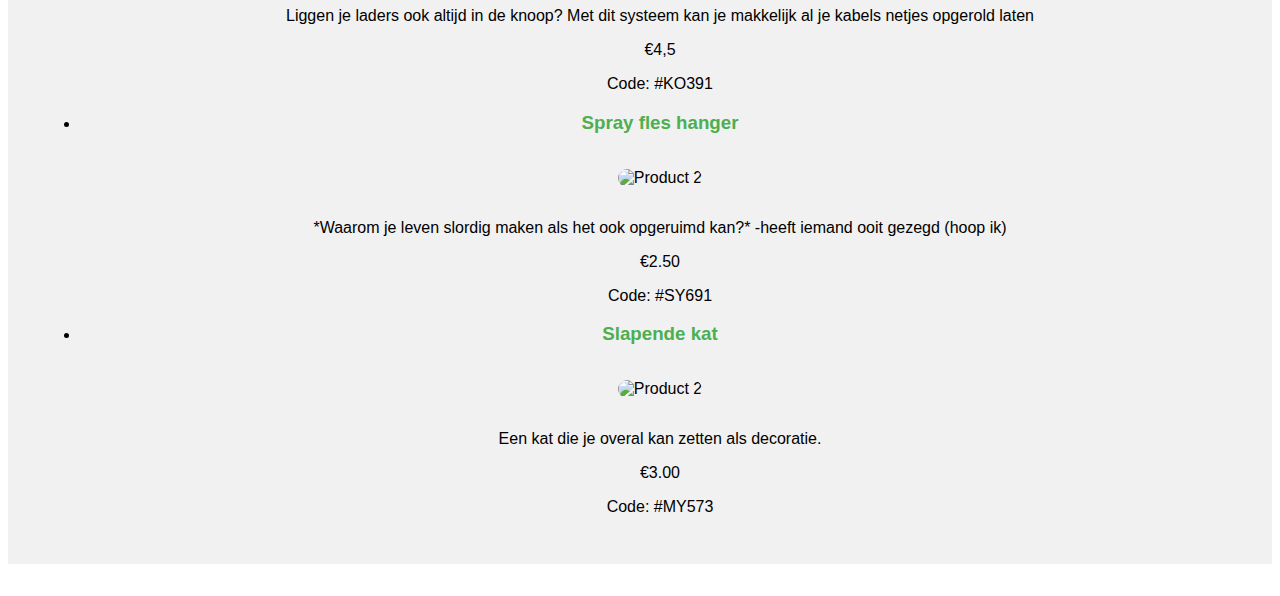
==== commit 1e3ea22d: "Update Index.html" ====
--- a/Index.html
+++ b/Index.html
@@ -60,12 +60,12 @@
           <h3>Kabel opruimer</h3>
           <li>
             <img src="https://media.printables.com/media/prints/289859/images/2570183_648de6fd-88b1-4b38-8e17-622f8c7ab4b0/thumbs/cover/640x480/jpg/img_4073.webp" alt="Telefoonhouder">
-            <p>Liggen je laders ook altijd in de knoop? Met dit systeem kan je makkelijk al je kabels netjes opgerold laten  <p>€7.50</p> Code: #KO391</p>
+            <p>Liggen je laders ook altijd in de knoop? Met dit systeem kan je makkelijk al je kabels netjes opgerold laten  <p>€4,5</p> Code: #KO391</p>
           </li>     
         <li>
             <h3>Spray fles hanger</h3>
             <img src="https://media.printables.com/media/prints/286256/images/2525332_be40ef89-47d6-41dd-97b9-e88a7d4bd1e7/thumbs/cover/1280x960/jpg/20220930_152315.webp" alt="Product 2">
-            <p>*Waarom je leven slordig maken als het ook opgeruimd kan?* -heeft iemand ooit gezegd (hoop ik.)
+            <p>*Waarom je leven slordig maken als het ook opgeruimd kan?* -heeft iemand ooit gezegd (hoop ik)
               <p>€2.50</p>  Code: #SY691</p>
          </li>  
          <li>
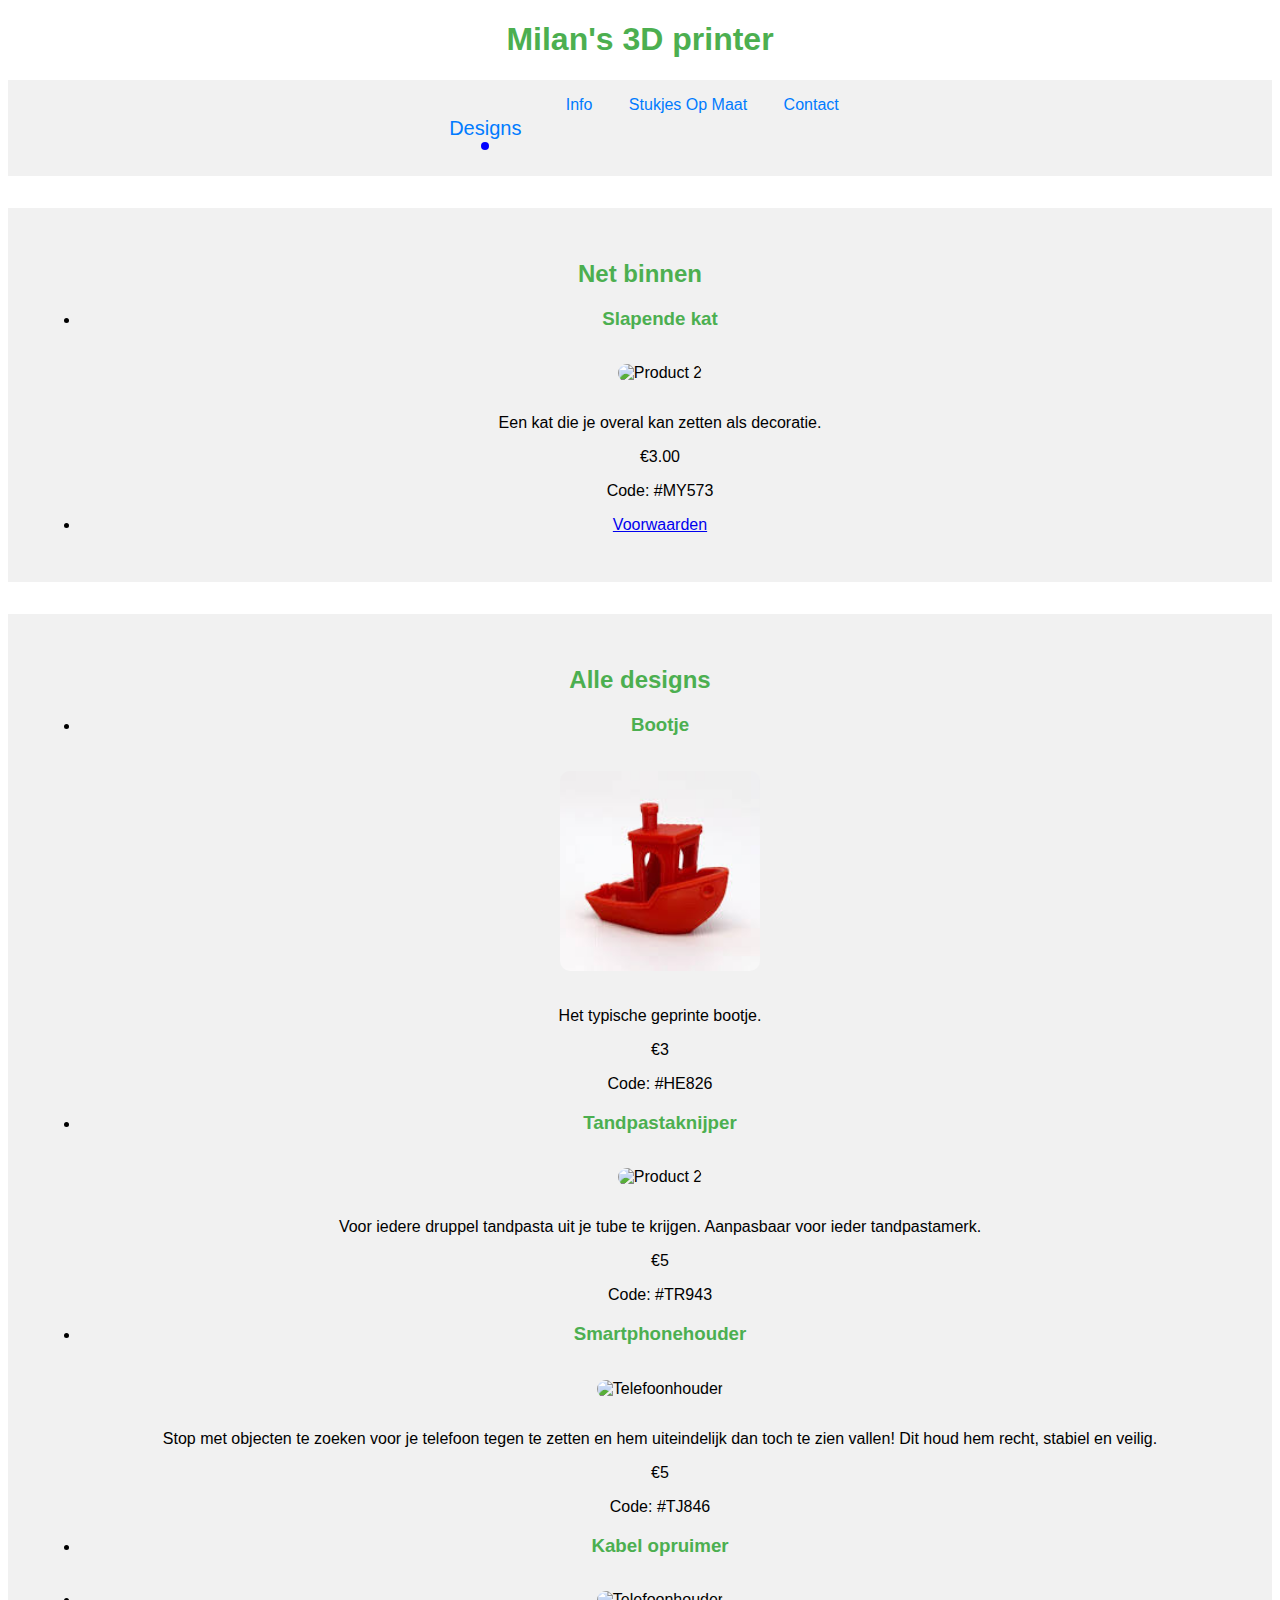
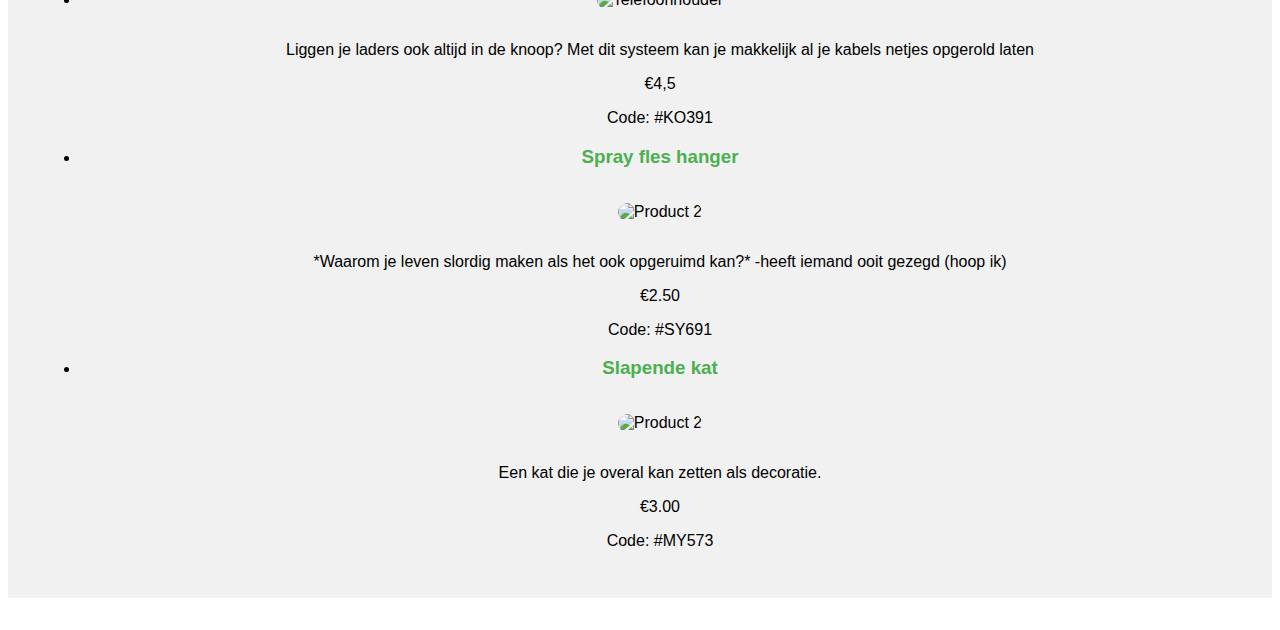
==== commit cf7c9ba0: "Update Index.html" ====
--- a/Index.html
+++ b/Index.html
@@ -27,6 +27,7 @@
         <p>Een kat die je overal kan zetten als decoratie.
           <p>€3.00</p>  Code: #MY573</p>
      </li>  
+    <li><a href="/subpaginas/policy.html">Voorwaarden</a></li>
       </ul>
     </section>
     <section id="all-products">
